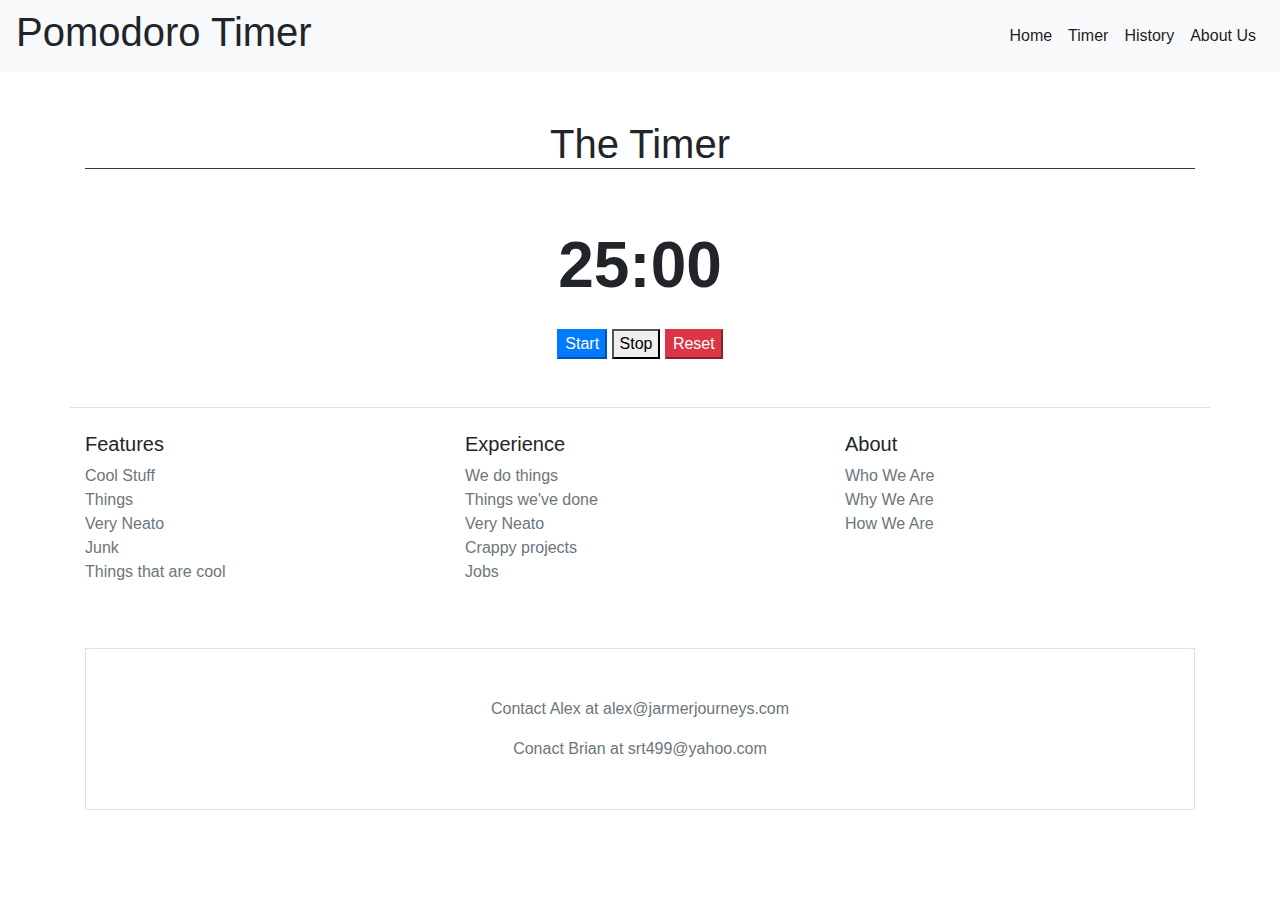
==== timer.html @ 6e4bd0c0 "My first commit." ====
<html lang="en">
<head>
    <meta charset="UTF-8">
    <meta name="viewport" content="width=device-width, initial-scale=1.0">
    <meta http-equiv="X-UA-Compatible" content="ie=edge">
    <link rel="stylesheet" href="https://stackpath.bootstrapcdn.com/bootstrap/4.3.1/css/bootstrap.min.css" integrity="sha384-ggOyR0iXCbMQv3Xipma34MD+dH/1fQ784/j6cY/iJTQUOhcWr7x9JvoRxT2MZw1T" crossorigin="anonymous">
    <title>Pomodoro Timer</title>
    <link rel="stylesheet" href="./style.css">
    <script src="https://code.jquery.com/jquery-3.2.1.slim.min.js" integrity="sha384-KJ3o2DKtIkvYIK3UENzmM7KCkRr/rE9/Qpg6aAZGJwFDMVNA/GpGFF93hXpG5KkN" crossorigin="anonymous"></script>
    <script src="https://cdnjs.cloudflare.com/ajax/libs/popper.js/1.12.9/umd/popper.min.js" integrity="sha384-ApNbgh9B+Y1QKtv3Rn7W3mgPxhU9K/ScQsAP7hUibX39j7fakFPskvXusvfa0b4Q" crossorigin="anonymous"></script>
    <script src="https://maxcdn.bootstrapcdn.com/bootstrap/4.0.0/js/bootstrap.min.js" integrity="sha384-JZR6Spejh4U02d8jOt6vLEHfe/JQGiRRSQQxSfFWpi1MquVdAyjUar5+76PVCmYl" crossorigin="anonymous"></script>
</head>
<body>

<!--This is the header-->

    <header>
        <nav class="justify-content-between navbar navbar-expand-lg navbar-light bg-light">
            <h1 class="text-center">Pomodoro Timer</h1>
            <div> 
                <button class="navbar-toggler" type="button" data-toggle="collapse" data-target="#navbarSupportedContent" aria-controls="navbarSupportedContent" aria-expanded="false" aria-label="Toggle navigation">
                    <span class="navbar-toggler-icon"></span>
                </button>
                <div class="collapse navbar-collapse" id="navbarSupportedContent">
                    <ul class="navbar-nav mr-auto">
                        <li class="nav-item active">
                            <a class="nav-link" href="index.html">Home</a></li>
                        <li class="nav-item active"><a class="nav-link" href="#">Timer</a></li>
                        <li class="nav-item active"><a class="nav-link" href="./history.html">History</a></li>
                        <li class="nav-item active"><a class="nav-link" href="./about.html">About Us</a></li>
                    </ul>
                </div>
            </div>
        </nav>

    


    </header>

<!--This is the main part of the page and should contain main content of the page-->

    <main class="container text-center">
        <section>
            <h1 class="my-md-5 border-bottom border-dark border-5">The Timer</h1>
        </section>
        <article>
            <p id="timer" class="font-weight-bold">25:00</p>
            <button id=start type="button" class="btn-primary">Start</button>
            <button type="button" class="btn-secondart">Stop</button>
            <button type="button" class="btn-danger">Reset</button>
        </article>
    </main>

<!--This is the footer and will have contact information ect-->

    <footer class="container pt-4 my-md-5 border-top">
        <div class="row">
            <div class="col-4 col-md">
                <h5>Features</h5>
                <ul class="list-unstyled">
                    <li><a class="text-muted" href="#">Cool Stuff</a></li>
                    <li><a class="text-muted" href="#">Things</a></li>
                    <li><a class="text-muted" href="#">Very Neato</a></li>
                    <li><a class="text-muted" href="#">Junk</a></li>
                    <li><a class="text-muted" href="#">Things that are cool</a></li>
                </ul>
            </div>

            <div class="col-4 col-md">
                <h5>Experience</h5>
                <ul class="list-unstyled">
                    <li><a class="text-muted" href="#">We do things</a></li>
                    <li><a class="text-muted" href="#">Things we've done</a></li>
                    <li><a class="text-muted" href="#">Very Neato </a></li>
                    <li><a class="text-muted" href="http://www.alexjarmer.com">Crappy projects</a></li>
                    <li><a class="text-muted" href="#">Jobs</a></li>
                </ul>
            </div>

            <div class="col-4 col-md">
                <h5>About</h5>
                 <ul class="list-unstyled">
                    <li><a class="text-muted" href="#">Who We Are</a></li>
                    <li><a class="text-muted" href="#">Why We Are</a></li>
                    <li><a class="text-muted" href="#">How We Are</a></li>
                </ul>
            </div>
        </div>
        <div class="text-center text-muted font-weight-lighter border my-md-5">
            <div class="my-md-5">
                <p>Contact Alex at alex@jarmerjourneys.com</p> 
                <p>Conact Brian at srt499@yahoo.com</p>
            </div>
        </div>  
    </footer>
</body>
<script type="text/javascript" src="./app.js"></script>
</html>
---- style.css ----
#timer {
    font-size: 400%;
}
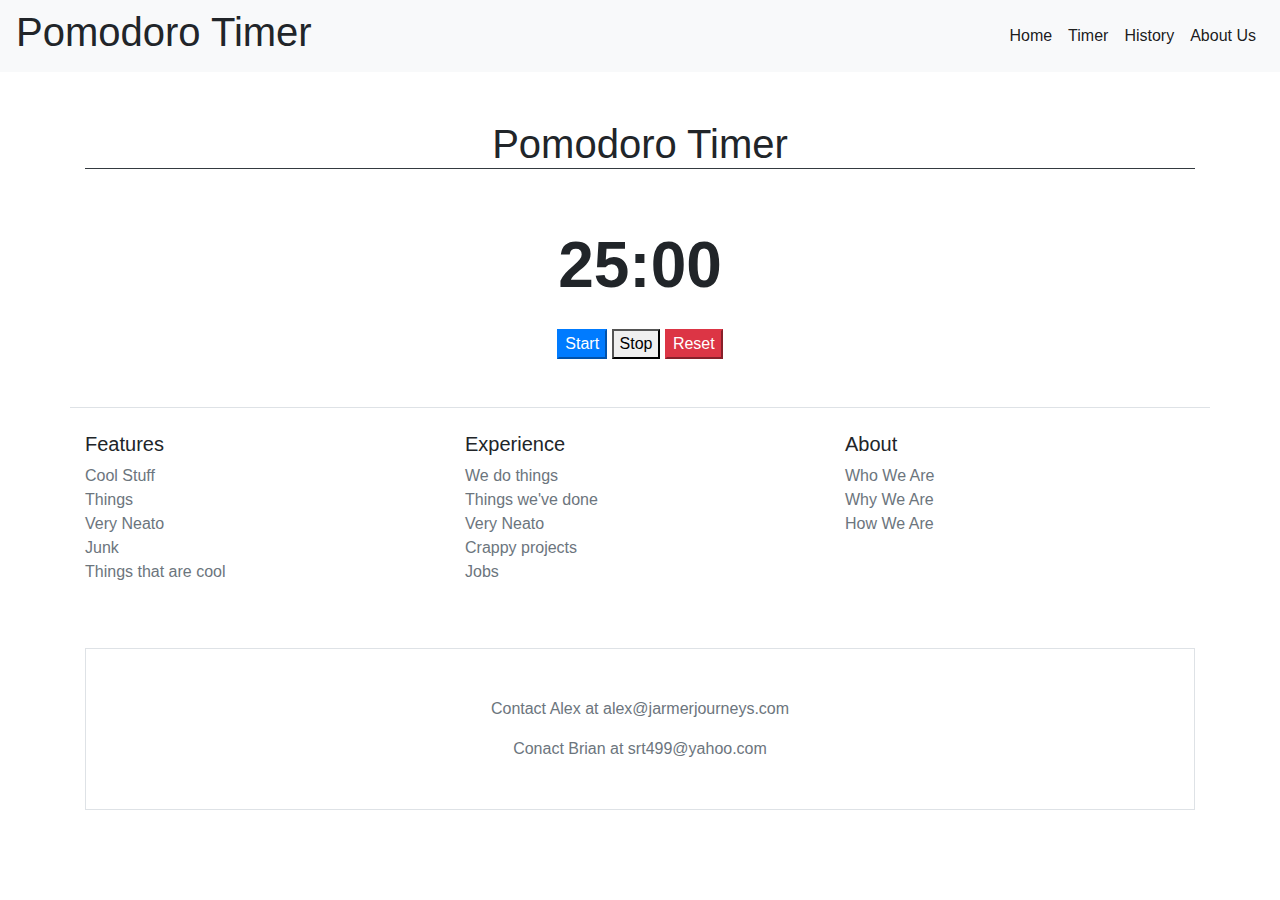
==== commit 35baaf90: "changes to html" ====
--- a/timer.html
+++ b/timer.html
@@ -17,7 +17,7 @@
     <header>
         <nav class="justify-content-between navbar navbar-expand-lg navbar-light bg-light">
             <h1 class="text-center">Pomodoro Timer</h1>
-            <div> 
+            <div>
                 <button class="navbar-toggler" type="button" data-toggle="collapse" data-target="#navbarSupportedContent" aria-controls="navbarSupportedContent" aria-expanded="false" aria-label="Toggle navigation">
                     <span class="navbar-toggler-icon"></span>
                 </button>
@@ -33,7 +33,7 @@
             </div>
         </nav>
 
-    
+
 
 
     </header>
@@ -42,7 +42,7 @@
 
     <main class="container text-center">
         <section>
-            <h1 class="my-md-5 border-bottom border-dark border-5">The Timer</h1>
+            <h1 class="my-md-5 border-bottom border-dark border-5">Pomodoro Timer</h1>
         </section>
         <article>
             <p id="timer" class="font-weight-bold">25:00</p>
@@ -89,11 +89,11 @@
         </div>
         <div class="text-center text-muted font-weight-lighter border my-md-5">
             <div class="my-md-5">
-                <p>Contact Alex at alex@jarmerjourneys.com</p> 
+                <p>Contact Alex at alex@jarmerjourneys.com</p>
                 <p>Conact Brian at srt499@yahoo.com</p>
             </div>
-        </div>  
+        </div>
     </footer>
 </body>
 <script type="text/javascript" src="./app.js"></script>
-</html>+</html>
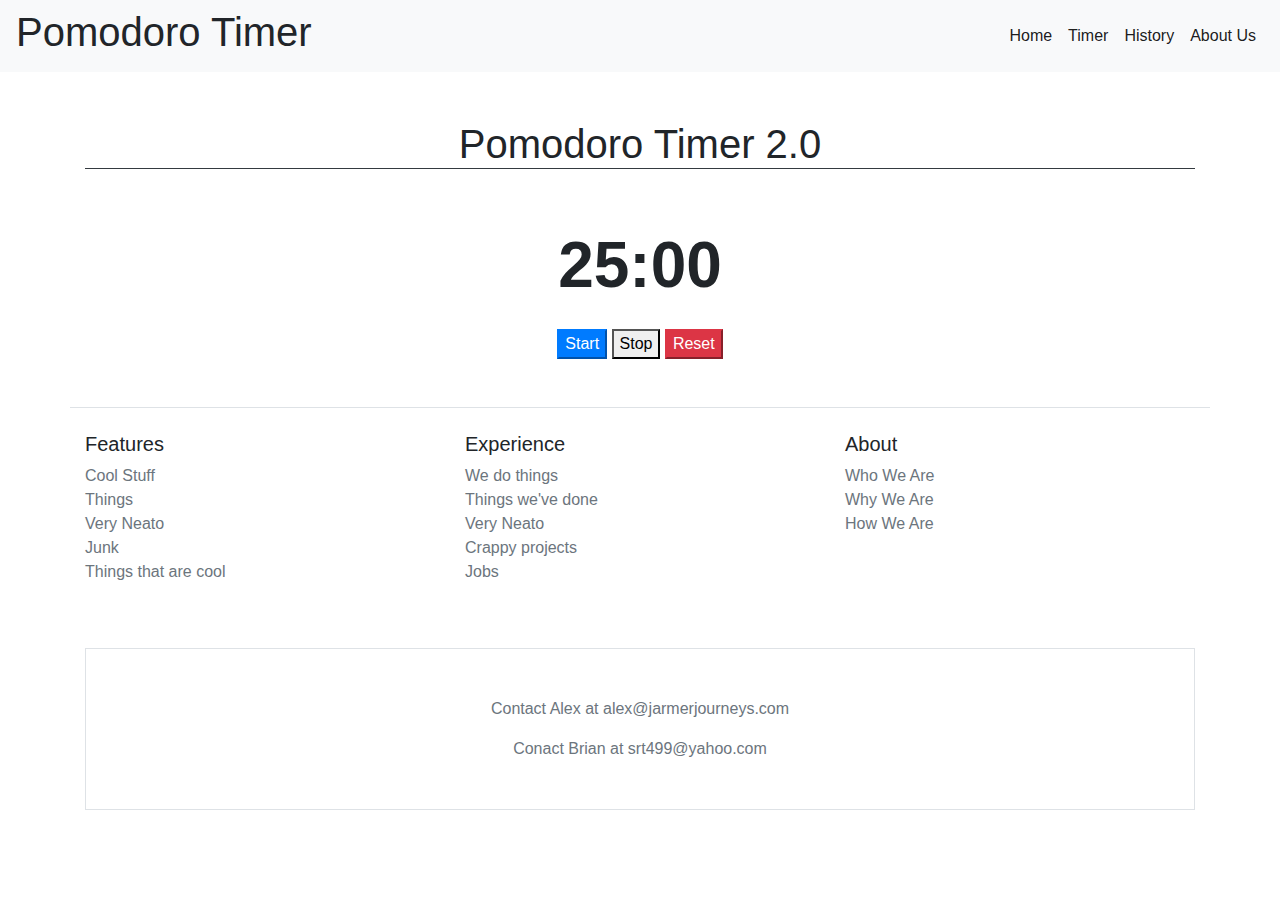
==== commit 3eb2eec4: "making changes to title" ====
--- a/timer.html
+++ b/timer.html
@@ -42,7 +42,7 @@
 
     <main class="container text-center">
         <section>
-            <h1 class="my-md-5 border-bottom border-dark border-5">Pomodoro Timer</h1>
+            <h1 class="my-md-5 border-bottom border-dark border-5">Pomodoro Timer 2.0</h1>
         </section>
         <article>
             <p id="timer" class="font-weight-bold">25:00</p>
